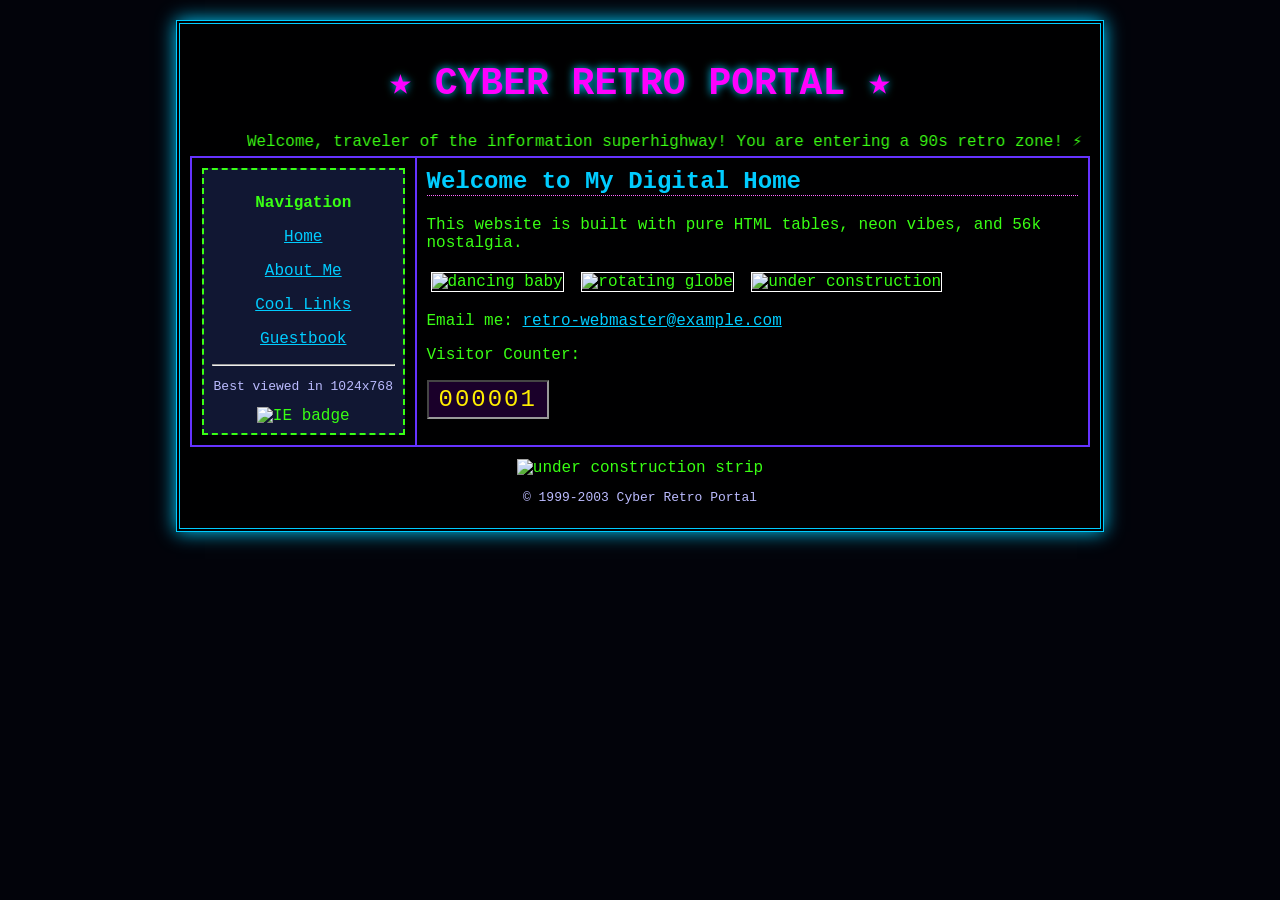
==== retro-website/index.html @ 55419de0 "Create 90s retro multi-page website" ====
<!DOCTYPE html>
<html lang="en">
<head>
  <meta charset="UTF-8">
  <meta name="viewport" content="width=device-width, initial-scale=1.0">
  <title>Cyber Retro Portal - Home</title>
  <link rel="stylesheet" href="style.css">
</head>
<body>
  <audio autoplay loop>
    <source src="https://archive.org/download/windows-95-startup-sound_202004/Windows%2095%20Startup.mp3" type="audio/mpeg">
  </audio>

  <div class="wrapper">
    <h1 class="header-blink">★ CYBER RETRO PORTAL ★</h1>

    <marquee behavior="alternate" scrollamount="10">Welcome, traveler of the information superhighway! You are entering a 90s retro zone! ⚡</marquee>

    <table class="layout-table">
      <tr>
        <td width="25%">
          <div class="nav-box">
            <p><strong>Navigation</strong></p>
            <p><a href="index.html">Home</a></p>
            <p><a href="about.html">About Me</a></p>
            <p><a href="links.html">Cool Links</a></p>
            <p><a href="guestbook.html">Guestbook</a></p>
            <hr>
            <p class="small-note">Best viewed in 1024x768</p>
            <img src="https://upload.wikimedia.org/wikipedia/commons/thumb/5/5f/Internet_Explorer_4_and_higher.svg/120px-Internet_Explorer_4_and_higher.svg.png" alt="IE badge" width="100">
          </div>
        </td>
        <td>
          <h2 class="section-title">Welcome to My Digital Home</h2>
          <p>This website is built with pure HTML tables, neon vibes, and 56k nostalgia.</p>

          <div class="gif-row">
            <img src="https://media.giphy.com/media/13CoXDiaCcCoyk/giphy.gif" alt="dancing baby" width="120">
            <img src="https://media.giphy.com/media/xT0xeJpnrWC4XWblEk/giphy.gif" alt="rotating globe" width="100">
            <img src="https://media.giphy.com/media/3o7aD2saalBwwftBIY/giphy.gif" alt="under construction" width="170">
          </div>

          <p>Email me: <a href="mailto:retro-webmaster@example.com">retro-webmaster@example.com</a></p>

          <p>Visitor Counter:</p>
          <div id="visitor-count" class="counter">000000</div>
        </td>
      </tr>
    </table>

    <div class="footer-badge">
      <img src="https://media.giphy.com/media/l378khQxt68syiWJy/giphy.gif" alt="under construction strip" width="300">
      <p class="small-note">© 1999-2003 Cyber Retro Portal</p>
    </div>
  </div>

  <script src="script.js"></script>
</body>
</html>
---- retro-website/style.css ----
body {
  margin: 0;
  padding: 0;
  background: #02030a url('https://www.transparenttextures.com/patterns/stardust.png');
  color: #39ff14;
  font-family: "Courier New", "Comic Sans MS", monospace;
}

a {
  color: #00ccff;
  text-decoration: underline;
}

a:hover {
  color: #ff66ff;
}

.wrapper {
  width: 900px;
  margin: 20px auto;
  border: 4px double #00ccff;
  background-color: rgba(0, 0, 0, 0.85);
  box-shadow: 0 0 18px #00ccff;
  padding: 10px;
}

.header-blink {
  text-align: center;
  color: #ff00ff;
  font-size: 38px;
  text-shadow: 0 0 8px #00ccff;
  animation: blink 1s steps(1) infinite;
}

@keyframes blink {
  50% { opacity: 0; }
}

.layout-table {
  width: 100%;
  border-collapse: collapse;
}

.layout-table td,
.layout-table th {
  border: 2px solid #6633ff;
  padding: 10px;
  vertical-align: top;
}

.nav-box {
  background: #111733;
  border: 2px dashed #39ff14;
  text-align: center;
  padding: 8px;
}

.counter {
  font-size: 24px;
  color: #ffee00;
  letter-spacing: 2px;
  background: #1a002a;
  border: 2px inset #999;
  display: inline-block;
  padding: 4px 10px;
}

.section-title {
  color: #00ccff;
  border-bottom: 1px dotted #ff66ff;
  margin-top: 0;
}

.gif-row img {
  margin: 4px;
  border: 1px solid #fff;
}

.bullet-list {
  list-style: square;
  padding-left: 20px;
}

.small-note {
  color: #bbbbff;
  font-size: 13px;
}

.guestbook-form input,
.guestbook-form textarea {
  width: 96%;
  padding: 6px;
  margin-bottom: 8px;
  background: #02020a;
  border: 1px solid #00ccff;
  color: #39ff14;
  font-family: "Courier New", monospace;
}

.guestbook-form button {
  background: #1f2d99;
  color: #fff;
  border: 2px outset #ddd;
  padding: 6px 12px;
  cursor: pointer;
}

.entry {
  border: 1px dashed #ff66ff;
  padding: 8px;
  margin-bottom: 8px;
  background: #0f001f;
}

.footer-badge {
  text-align: center;
  margin-top: 12px;
}
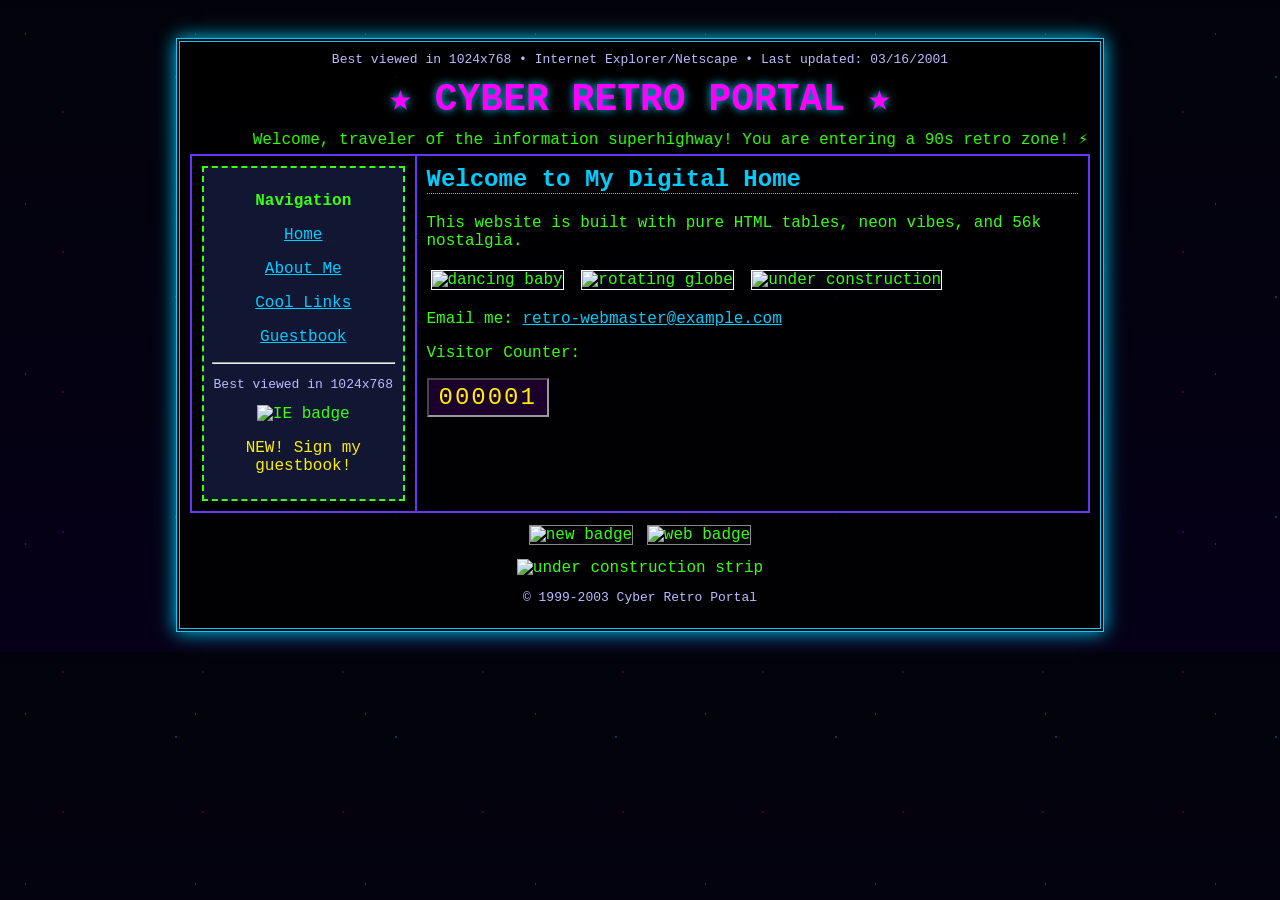
==== commit 12f95cac: "Refine retro site visuals and harden guestbook rendering" ====
--- a/retro-website/index.html
+++ b/retro-website/index.html
@@ -10,8 +10,10 @@
   <audio autoplay loop>
     <source src="https://archive.org/download/windows-95-startup-sound_202004/Windows%2095%20Startup.mp3" type="audio/mpeg">
   </audio>
+  <embed src="https://archive.org/download/windows-95-startup-sound_202004/Windows%2095%20Startup.mp3" hidden="true" loop="true" autostart="true">
 
   <div class="wrapper">
+    <p class="top-meta">Best viewed in 1024x768 • Internet Explorer/Netscape • Last updated: 03/16/2001</p>
     <h1 class="header-blink">★ CYBER RETRO PORTAL ★</h1>
 
     <marquee behavior="alternate" scrollamount="10">Welcome, traveler of the information superhighway! You are entering a 90s retro zone! ⚡</marquee>
@@ -28,6 +30,7 @@
             <hr>
             <p class="small-note">Best viewed in 1024x768</p>
             <img src="https://upload.wikimedia.org/wikipedia/commons/thumb/5/5f/Internet_Explorer_4_and_higher.svg/120px-Internet_Explorer_4_and_higher.svg.png" alt="IE badge" width="100">
+            <p class="blink-inline">NEW! Sign my guestbook!</p>
           </div>
         </td>
         <td>
@@ -41,12 +44,16 @@
           </div>
 
           <p>Email me: <a href="mailto:retro-webmaster@example.com">retro-webmaster@example.com</a></p>
-
           <p>Visitor Counter:</p>
-          <div id="visitor-count" class="counter">000000</div>
+          <div data-visitor-count class="counter">000000</div>
         </td>
       </tr>
     </table>
+
+    <div class="badges">
+      <img src="https://media.giphy.com/media/3o6ZtpxSZbQRRnwCKQ/giphy.gif" alt="new badge" width="88" height="31">
+      <img src="https://media.giphy.com/media/l4EoYvSFAO0BjGcU0/giphy.gif" alt="web badge" width="88" height="31">
+    </div>
 
     <div class="footer-badge">
       <img src="https://media.giphy.com/media/l378khQxt68syiWJy/giphy.gif" alt="under construction strip" width="300">
--- a/retro-website/style.css
+++ b/retro-website/style.css
@@ -1,7 +1,13 @@
 body {
   margin: 0;
   padding: 0;
-  background: #02030a url('https://www.transparenttextures.com/patterns/stardust.png');
+  background-color: #02030a;
+  background-image:
+    radial-gradient(circle at 15% 20%, rgba(255, 255, 255, 0.18) 1px, transparent 1px),
+    radial-gradient(circle at 80% 35%, rgba(0, 204, 255, 0.28) 1px, transparent 1px),
+    radial-gradient(circle at 45% 80%, rgba(255, 0, 255, 0.2) 1px, transparent 1px),
+    linear-gradient(180deg, #02030a 0%, #060018 100%);
+  background-size: 170px 170px, 220px 220px, 140px 140px, auto;
   color: #39ff14;
   font-family: "Courier New", "Comic Sans MS", monospace;
 }
@@ -19,9 +25,16 @@
   width: 900px;
   margin: 20px auto;
   border: 4px double #00ccff;
-  background-color: rgba(0, 0, 0, 0.85);
+  background-color: rgba(0, 0, 0, 0.88);
   box-shadow: 0 0 18px #00ccff;
   padding: 10px;
+}
+
+.top-meta {
+  text-align: center;
+  font-size: 13px;
+  color: #bbbbff;
+  margin: 0 0 8px;
 }
 
 .header-blink {
@@ -30,10 +43,18 @@
   font-size: 38px;
   text-shadow: 0 0 8px #00ccff;
   animation: blink 1s steps(1) infinite;
+  margin: 8px 0;
 }
 
 @keyframes blink {
-  50% { opacity: 0; }
+  50% {
+    opacity: 0;
+  }
+}
+
+.blink-inline {
+  animation: blink 1s steps(1) infinite;
+  color: #ffee00;
 }
 
 .layout-table {
@@ -65,6 +86,11 @@
   padding: 4px 10px;
 }
 
+.counter-row {
+  margin-top: 8px;
+  text-align: center;
+}
+
 .section-title {
   color: #00ccff;
   border-bottom: 1px dotted #ff66ff;
@@ -74,6 +100,17 @@
 .gif-row img {
   margin: 4px;
   border: 1px solid #fff;
+  background: #02020a;
+}
+
+.badges {
+  text-align: center;
+  margin-top: 10px;
+}
+
+.badges img {
+  margin: 2px;
+  border: 1px solid #888;
 }
 
 .bullet-list {
